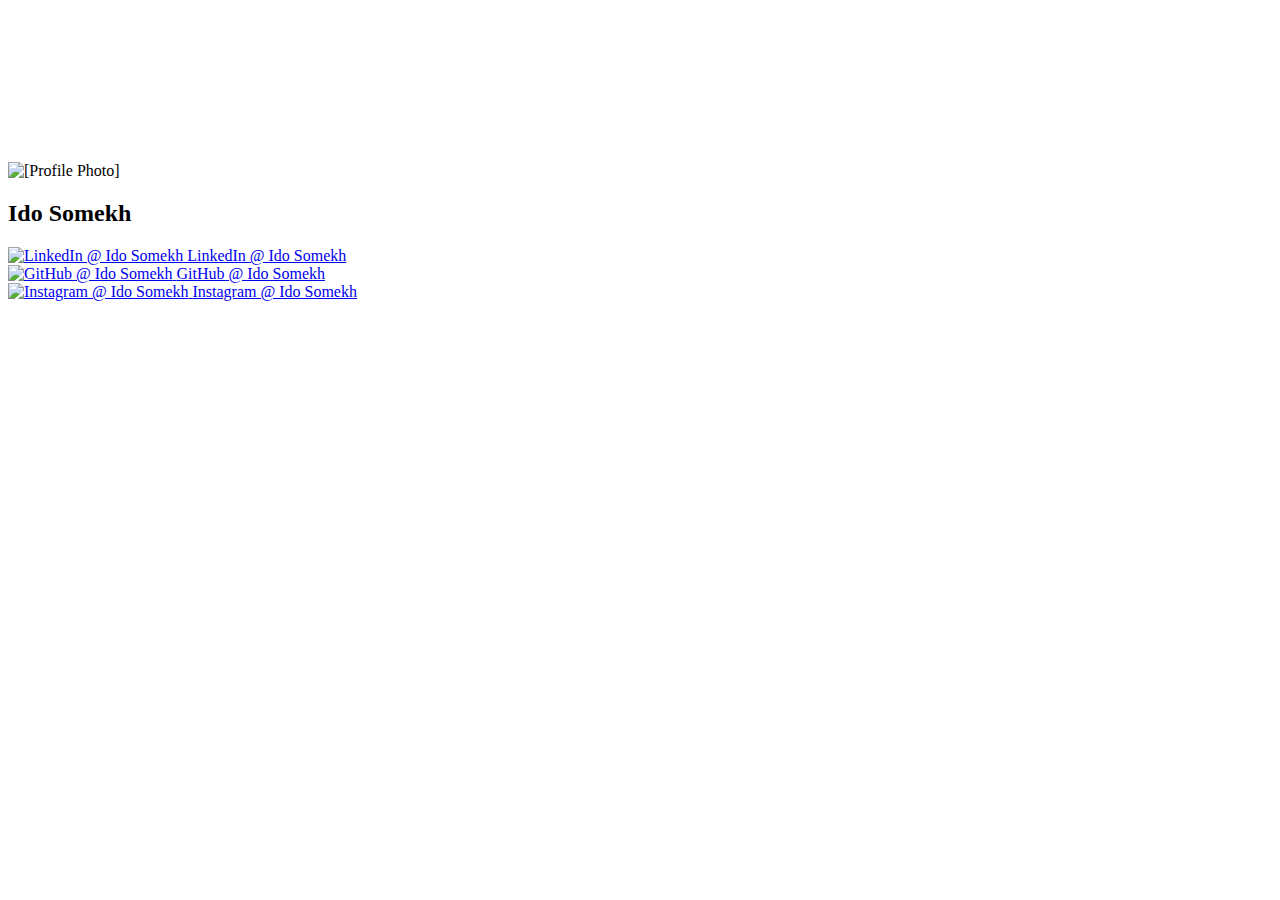
==== index.html @ 4289fef5 "Update index.html" ====
<!DOCTYPE html>
<html lang="en">
    <head>
        <meta charset="utf-8">
        <link href="assets/css/style.css" rel="stylesheet">
        <meta name='viewport' content='width=device-width, initial-scale=1.0, maximum-scale=1.0, user-scalable=0'>
        <link rel="shortcut icon" href="assets/images/favicon.png" type="image/webp">
        <link rel="apple-touch-icon" sizes="180x180" href="images/favicon.png">
        <link rel="icon" href="assets/images/favicon.png" type="image/webp">
        <title>Ido</title>
        <link href="https://fonts.googleapis.com/css2?family=Inter:wght@400;500;600;700&amp;display=swap" rel="stylesheet">
    </head>
    <body>
        <!-- Snowfall Background Animation -->
        <section class="animated-background">
            <div id="stars1"></div>
            <div id="stars2"></div>
            <div id="stars3"></div>
        </section>
        <!-- End of Snowfall Background Animation -->

        <div class="min-h-full flex-h-center" id="background_div">
            <input type="hidden" value="https://bio.link" id="app-url">
                <input type="hidden" value="null" id="is-featured">
                    <canvas id="bg-canvas" class="background-overlay"></canvas>
                </input>
            </input>

            <div class="mt-48 page-full-wrap relative ">
                <input type="hidden" value="creator-page" id="page-type">
                <img class="display-image m-auto" data-src="assets/images/logo.png" src="assets/images/logo.jpeg" alt="[Profile Photo]"/>
                <h2 class="page-title page-text-color page-text-font mt-16 text-center">Ido Somekh</h2>
                       
                <div class="mt-24">
                    <div class="page-item-wrap relative">
                        <div class="page-item flex-both-center absolute"></div>
                        <a target="_blank"  class="page-item-each py-10 flex-both-center" href="https://www.linkedin.com/in/idosom/" data-id="261652" data-type="page_item">
                            <img class="link-each-image" data-src="assets/images/linkedin.png" src="assets/images/linkedin.png" alt="LinkedIn @ Ido Somekh"/>
                            <span class=" item-title text-center">LinkedIn @ Ido Somekh</span>
                        </a>
                    </div>        
                    <div class="page-item-wrap relative">
                        <div class="page-item flex-both-center absolute"></div>
                        <a target="_blank"  class="page-item-each py-10 flex-both-center" href="https://github.com/idosom" data-id="261685" data-type="page_item">
                            <img class="link-each-image" data-src="assets/images/github.png" src="assets/images/github.png" alt="GitHub @ Ido Somekh"/>
                            <span class=" item-title text-center">GitHub @ Ido Somekh</span>
                        </a>
                    </div>                            
                    <div class="page-item-wrap relative">
                        <div class="page-item flex-both-center absolute"></div>
                        <a target="_blank"  class="page-item-each py-10 flex-both-center" href="https://www.instagram.com/ido.png" data-id="261685" data-type="page_item">
                            <img class="link-each-image" data-src="assets/images/instagram.png" src="assets/images/instagram.png" alt="Instagram @ Ido Somekh"/>
                            <span class=" item-title text-center">Instagram @ Ido Somekh</span>
                        </a>
                    </div>                    
                </div>                                                                                
            </div>
        </div>
    </body>

    <!--
    A different snowfall    
    <script  src="assets/js/snowfall.js"></script>
    -->
</html>
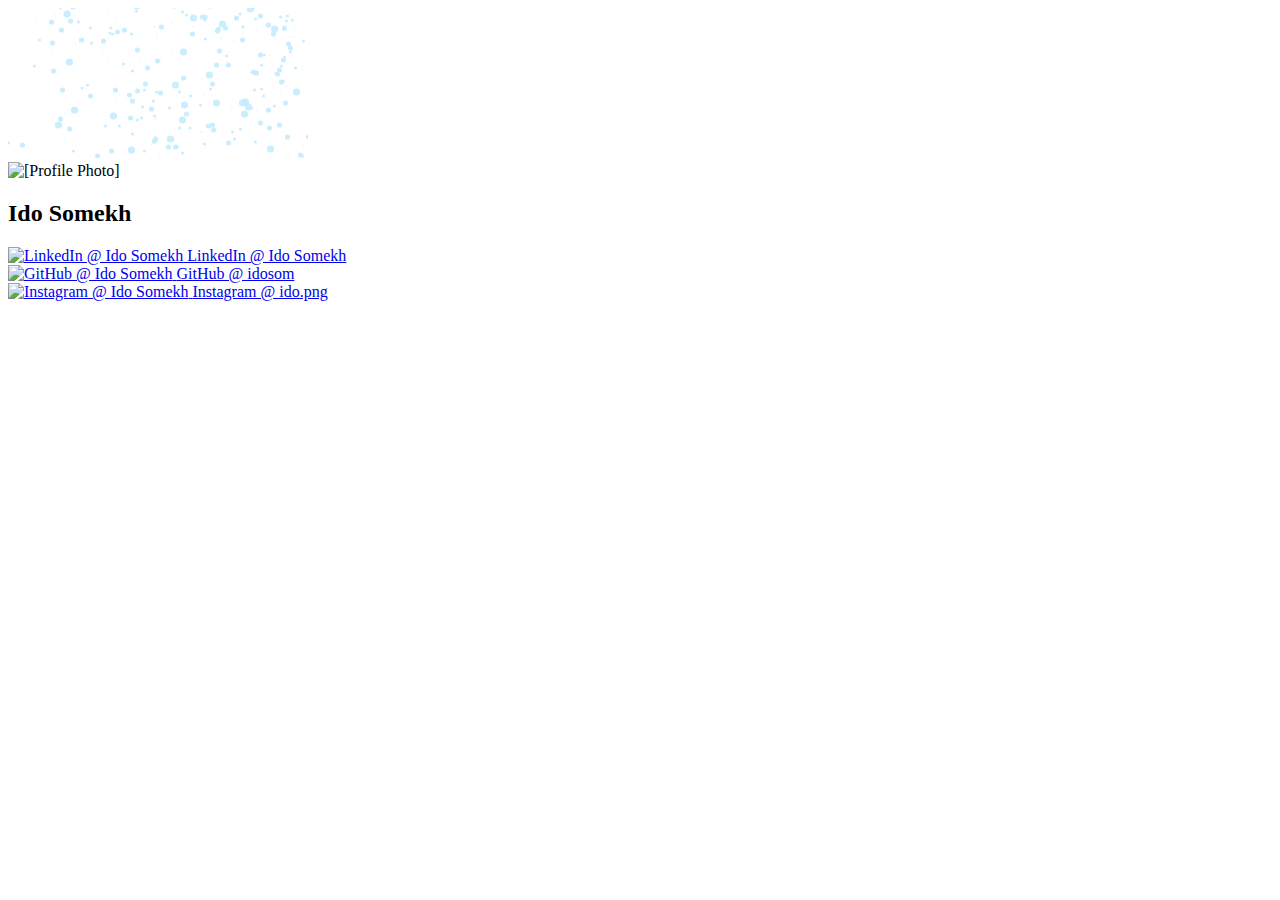
==== commit 55faf596: "updated favicon" ====
--- a/index.html
+++ b/index.html
@@ -4,21 +4,18 @@
         <meta charset="utf-8">
         <link href="assets/css/style.css" rel="stylesheet">
         <meta name='viewport' content='width=device-width, initial-scale=1.0, maximum-scale=1.0, user-scalable=0'>
-        <link rel="shortcut icon" href="assets/images/favicon.png" type="image/webp">
-        <link rel="apple-touch-icon" sizes="180x180" href="images/favicon.png">
-        <link rel="icon" href="assets/images/favicon.png" type="image/webp">
-        <title>Ido</title>
-        <link href="https://fonts.googleapis.com/css2?family=Inter:wght@400;500;600;700&amp;display=swap" rel="stylesheet">
+        <link rel="shortcut icon" href="assets/images/favicon.png" type="image/png">
+        <link rel="icon" href="assets/images/favicon.png" type="image/png">
+        <title>Ido Somekh</title>
     </head>
     <body>
-        <!-- Snowfall Background Animation -->
+        <!-- Snowfall Background Animation
         <section class="animated-background">
             <div id="stars1"></div>
             <div id="stars2"></div>
             <div id="stars3"></div>
         </section>
-        <!-- End of Snowfall Background Animation -->
-
+        End of Snowfall Background Animation -->
         <div class="min-h-full flex-h-center" id="background_div">
             <input type="hidden" value="https://bio.link" id="app-url">
                 <input type="hidden" value="null" id="is-featured">
@@ -43,23 +40,19 @@
                         <div class="page-item flex-both-center absolute"></div>
                         <a target="_blank"  class="page-item-each py-10 flex-both-center" href="https://github.com/idosom" data-id="261685" data-type="page_item">
                             <img class="link-each-image" data-src="assets/images/github.png" src="assets/images/github.png" alt="GitHub @ Ido Somekh"/>
-                            <span class=" item-title text-center">GitHub @ Ido Somekh</span>
+                            <span class=" item-title text-center">GitHub @ idosom</span>
                         </a>
                     </div>                            
                     <div class="page-item-wrap relative">
                         <div class="page-item flex-both-center absolute"></div>
                         <a target="_blank"  class="page-item-each py-10 flex-both-center" href="https://www.instagram.com/ido.png" data-id="261685" data-type="page_item">
                             <img class="link-each-image" data-src="assets/images/instagram.png" src="assets/images/instagram.png" alt="Instagram @ Ido Somekh"/>
-                            <span class=" item-title text-center">Instagram @ Ido Somekh</span>
+                            <span class=" item-title text-center">Instagram @ ido.png</span>
                         </a>
                     </div>                    
                 </div>                                                                                
             </div>
         </div>
     </body>
-
-    <!--
-    A different snowfall    
     <script  src="assets/js/snowfall.js"></script>
-    -->
 </html>
